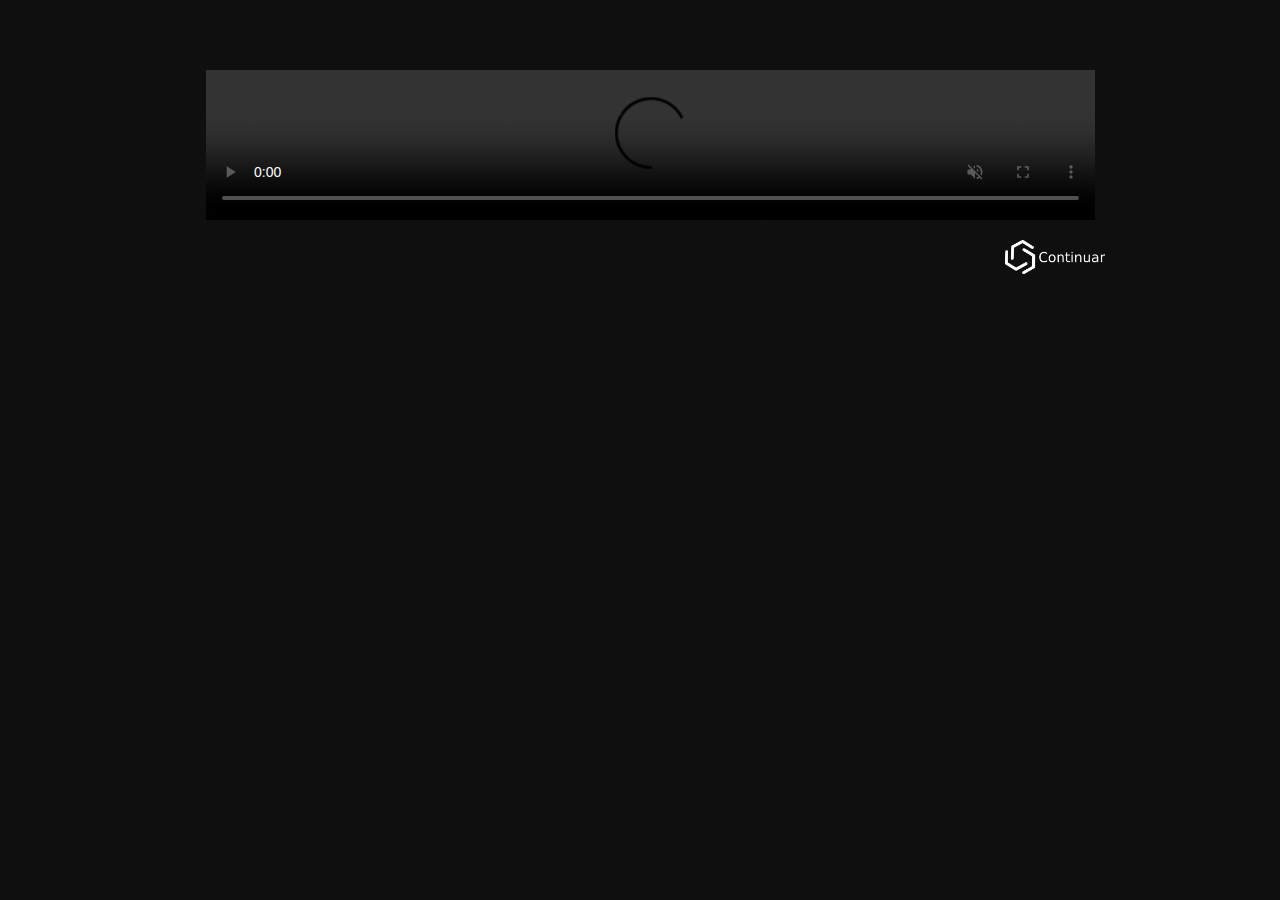
==== index.html @ fb5f0980 "Primer commit" ====
<!DOCTYPE html>
<html lang="en">
    <head>
        <meta charset="utf-8">
        <meta http-equiv="X-UA-Compatible" content="IE=edge">
        <meta name="viewport" content="width=device-width, initial-scale=1">
        <meta name="description" content="">
        <meta name="author" content="">
        <link rel="icon" href="../../favicon.ico">
        <title>Simulador </title>
        <!-- Just for debugging purposes. Don't actually copy these 2 lines! -->
        <!--[if lt IE 9]><script src="../../assets/js/ie8-responsive-file-warning.js"></script><![endif]-->
        <script src="js/ie-emulation-modes-warning.js"></script>
        <!-- IE10 viewport hack for Surface/desktop Windows 8 bug -->
        <script src="js/ie10-viewport-bug-workaround.js"></script>
        
        <link href="css/bootstrap.min.css" rel="stylesheet">
        <link href="css/font-awesome.min.css" rel="stylesheet">
        <meta name="author" content="">
        <link rel="icon" href="../../favicon.ico">
        <link href="css/custom.css" rel="stylesheet">
        <link  href="css/main.css" rel="stylesheet">
    </head>
    <body>
        <div class="container ">
            <div class="row " style="margin-top:70px; margin-bottom:40px;">
               
                   
                    
                <div class="col-xs-12">
                    <div class="" style="margin: auto; text-align: center;">
                        <video src="img/ogv/intro.ogv"  width="70%" controls loop muted preload="auto" >
                            HTML5 Video is required for this example
                        </video>
                        
                    </div>
                    <div class=" pull-right" style="margin-right: 180px; margin-top:20px;">
                        <a href="sobreElProyecto.html" class=""><img src="img/continuar.png" width="100px" alt="" ></a></div>
                </div>
            </div>
            </div>   <!-- end container -->



            
            <!-- Bootstrap core JavaScript
            ================================================== -->
            <!-- Placed at the end of the document so the pages load faster -->
            <!--<script>
            window.jQuery || document.write('<script src="js/vendor/jquery-1.11.0.min.js"><\/script>')
            </script>-->
            <script src="js/bootstrap.min.js"></script>
            <script src="js/bootstrap.js"></script>
            <script src="js/docs.min.js"></script>
            <script src="js/custom.js"></script>
            <script type="text/javascript" src="js/jquery-1.8.1.min.js"></script>
            <script type="text/javascript" src="js/jquery.video-ui.js"></script>
            <script src="js/vendor/modernizr-2.6.2.min.js"></script>
            <script src="js/vendor/plugins.js"></script>
            <script src="js/main.js"></script>
        </body>
    </html>
---- css/custom.css ----
@media (min-width: 1200px) {
  .container {
    width: 1300px;
  }
}

body {
     /*background: url('../img/congruent.png');*/
    background-color: #0f0f0f;
}
.centrado{
  text-align: center;
}
.menu{
  background-color: rgb(100,10,170);

}
.menu-pad{
/*  padding:10px;
*/  height:700px;
}
.margen{
  margin-top: 30px;
}
.img-mar{
  margin-left: -20px

}
.img-mar3{
  margin-left: -35px;
}
.img-mar2{
  margin-left: -32px;
}
.parrafo{
  font-size: 16px;
}
.iconos a{
  font-size: 16px;
  color:white;
  /*margin-top: 30px;*/
  margin-left: 20px;
  margin-top: 25px;
}
.iconos a:hover{
  color:rgba(0, 0, 0, 0.3);
}
.modal {
   margin-top: 30px;
}
canvas{
  margin-left: -10px;

}
---- css/main.css ----
/*! HTML5 Boilerplate v4.3.0 | MIT License | http://h5bp.com/ */

html,
button,
input,
select,
textarea {
    color: #222;
}

html {
    font-size: 1em;
    line-height: 1.4;
}

::-moz-selection {
    background: #b3d4fc;
    text-shadow: none;
}

::selection {
    background: #b3d4fc;
    text-shadow: none;
}

hr {
    display: block;
    height: 1px;
    border: 0;
    border-top: 1px solid #ccc;
    margin: 1em 0;
    padding: 0;
}

audio,
canvas,
img,
video {
    vertical-align: middle;
}

fieldset {
    border: 0;
    margin: 0;
    padding: 0;
}

textarea {
    resize: vertical;
}

.browsehappy {
    margin: 0.2em 0;
    background: #ccc;
    color: #000;
    padding: 0.2em 0;
}


/* ==========================================================================
   Author's custom styles
   ========================================================================== */



/* hover image
-------------------------------- */
  
#mainwrapper {  
  font: 10pt normal Arial, sans-serif;  
  height: auto;  
  margin: 0px auto 0 auto;  
  text-align: center;  
  width: 600px;  

}  
#mainwrapper .box {  
    border: 3px solid #fff; 
    cursor: pointer;  
    height: 170px;  
    float: left;  
    margin: 0px;  
    position: relative;  
    overflow: hidden;  
      
    -webkit-box-shadow: 1px 1px 1px 1px #ccc;  
    -moz-box-shadow: 1px 1px 1px 1px #ccc;  
    box-shadow: 1px 1px 1px 1px #ccc;  
}  
  
#mainwrapper .box img {  
    position: absolute;  
    left: 0;  
    -webkit-transition: all 300ms ease-out;  
    -moz-transition: all 300ms ease-out;  
    -o-transition: all 300ms ease-out;  
    -ms-transition: all 300ms ease-out;  
    transition: all 300ms ease-out;  

}
#mainwrapper .box .caption {  
    background-color: rgba(0,0,0,0.8);

    position: absolute;  
    color: #fff;  
    z-index: 100;  
    -webkit-transition: all 300ms ease-out;  
    -moz-transition: all 300ms ease-out;  
    -o-transition: all 300ms ease-out;  
    -ms-transition: all 300ms ease-out;  
    transition: all 300ms ease-out;  
    left: 0;  

    
}  
#mainwrapper #box-5.box .rotate-caption {  
    width: 360px;  
    height: 190px;  
    text-align: left;  
    padding: 15px;  
    top: 200px;  
    -moz-transform: rotate(-180deg);  
    -o-transform: rotate(-180deg);  
    -webkit-transform: rotate(-180deg);  
    transform: rotate(-180deg);  
}  
  
#mainwrapper .box .rotate {  
    width: 360px;  
    height: 400px;  
    -webkit-transition: all 300ms ease-out;  
    -moz-transition: all 300ms ease-out;  
    -o-transition: all 300ms ease-out;  
    -ms-transition: all 300ms ease-out;  
    transition: all 300ms ease-out;

}  
/** Rotate Caption :hover Behaviour **/  
    #mainwrapper .box:hover .rotate {  
    background-color: rgba(0,0,0,1) !important;  
    -moz-transform: rotate(-180deg);  
    -o-transform: rotate(-180deg);  
    -webkit-transform: rotate(-180deg);  
    transform: rotate(-180deg);  

}  





/* ==========================================================================
   Media Queries
   ========================================================================== */

@media only screen and (min-width: 35em) {

}

@media print,
       (-o-min-device-pixel-ratio: 5/4),
       (-webkit-min-device-pixel-ratio: 1.25),
       (min-resolution: 120dpi) {

}

/* ==========================================================================
   Helper classes
   ========================================================================== */

.ir {
    background-color: transparent;
    border: 0;
    overflow: hidden;
    *text-indent: -9999px;
}

.ir:before {
    content: "";
    display: block;
    width: 0;
    height: 150%;
}

.hidden {
    display: none !important;
    visibility: hidden;
}

.visuallyhidden {
    border: 0;
    clip: rect(0 0 0 0);
    height: 1px;
    margin: -1px;
    overflow: hidden;
    padding: 0;
    position: absolute;
    width: 1px;
}

.visuallyhidden.focusable:active,
.visuallyhidden.focusable:focus {
    clip: auto;
    height: auto;
    margin: 0;
    overflow: visible;
    position: static;
    width: auto;
}

.invisible {
    visibility: hidden;
}

.clearfix:before,
.clearfix:after {
    content: " ";
    display: table;
}

.clearfix:after {
    clear: both;
}

.clearfix {
    *zoom: 1;
}

/* ==========================================================================
   Print styles
   ========================================================================== */

@media print {
    * {
        background: transparent !important;
        color: #000 !important;
        box-shadow: none !important;
        text-shadow: none !important;
    }

    a,
    a:visited {
        text-decoration: underline;
    }

    a[href]:after {
        content: " (" attr(href) ")";
    }

    abbr[title]:after {
        content: " (" attr(title) ")";
    }

    .ir a:after,
    a[href^="javascript:"]:after,
    a[href^="#"]:after {
        content: "";
    }

    pre,
    blockquote {
        border: 1px solid #999;
        page-break-inside: avoid;
    }

    thead {
        display: table-header-group;
    }

    tr,
    img {
        page-break-inside: avoid;
    }

    img {
        max-width: 100% !important;
    }

    @page {
        margin: 0.5cm;
    }

    p,
    h2,
    h3 {
        orphans: 3;
        widows: 3;
    }

    h2,
    h3 {
        page-break-after: avoid;
    }
}
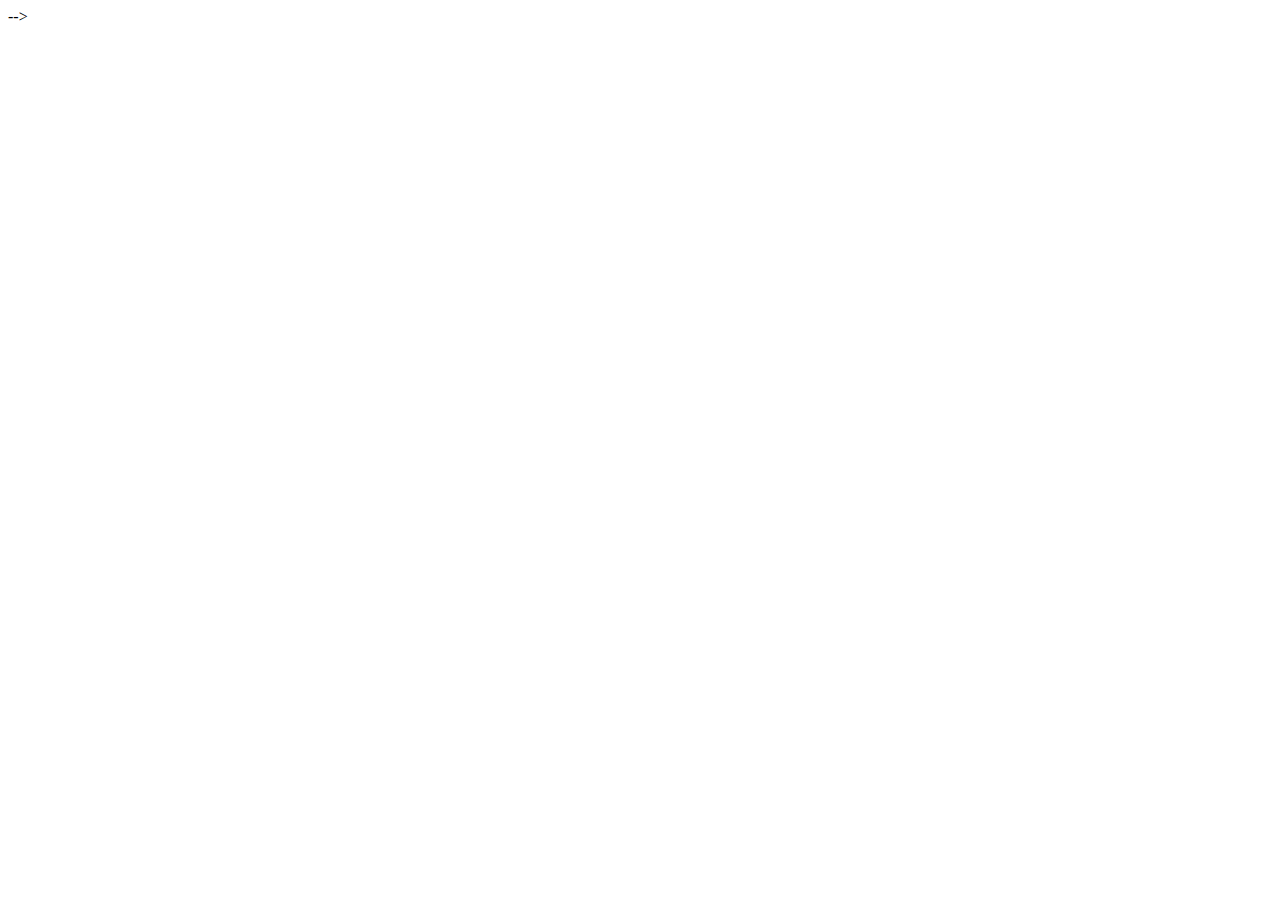
==== commit 67e5b6c5: "asdasd" ====
--- a/index.html
+++ b/index.html
@@ -1,4 +1,5 @@
-<!DOCTYPE html>
+<div class="aaaaaaaaaaaaallllllllllllllllllllloooooooooooooo"></div> 
+<!--<!DOCTYPE html>
 <html lang="en">
     <head>
         <meta charset="utf-8">
@@ -8,12 +9,8 @@
         <meta name="author" content="">
         <link rel="icon" href="../../favicon.ico">
         <title>Simulador </title>
-        <!-- Just for debugging purposes. Don't actually copy these 2 lines! -->
-        <!--[if lt IE 9]><script src="../../assets/js/ie8-responsive-file-warning.js"></script><![endif]-->
         <script src="js/ie-emulation-modes-warning.js"></script>
-        <!-- IE10 viewport hack for Surface/desktop Windows 8 bug -->
         <script src="js/ie10-viewport-bug-workaround.js"></script>
-        
         <link href="css/bootstrap.min.css" rel="stylesheet">
         <link href="css/font-awesome.min.css" rel="stylesheet">
         <meta name="author" content="">
@@ -38,17 +35,17 @@
                         <a href="sobreElProyecto.html" class=""><img src="img/continuar.png" width="100px" alt="" ></a></div>
                 </div>
             </div>
-            </div>   <!-- end container -->
+            </div>   <!-- end container --->
 
 
 
             
             <!-- Bootstrap core JavaScript
-            ================================================== -->
-            <!-- Placed at the end of the document so the pages load faster -->
+            ================================================== --->
+            <!-- Placed at the end of the document so the pages load faster --->
             <!--<script>
             window.jQuery || document.write('<script src="js/vendor/jquery-1.11.0.min.js"><\/script>')
-            </script>-->
+            </script>--->
             <script src="js/bootstrap.min.js"></script>
             <script src="js/bootstrap.js"></script>
             <script src="js/docs.min.js"></script>
@@ -59,4 +56,5 @@
             <script src="js/vendor/plugins.js"></script>
             <script src="js/main.js"></script>
         </body>
-    </html>+    </html>
+    -->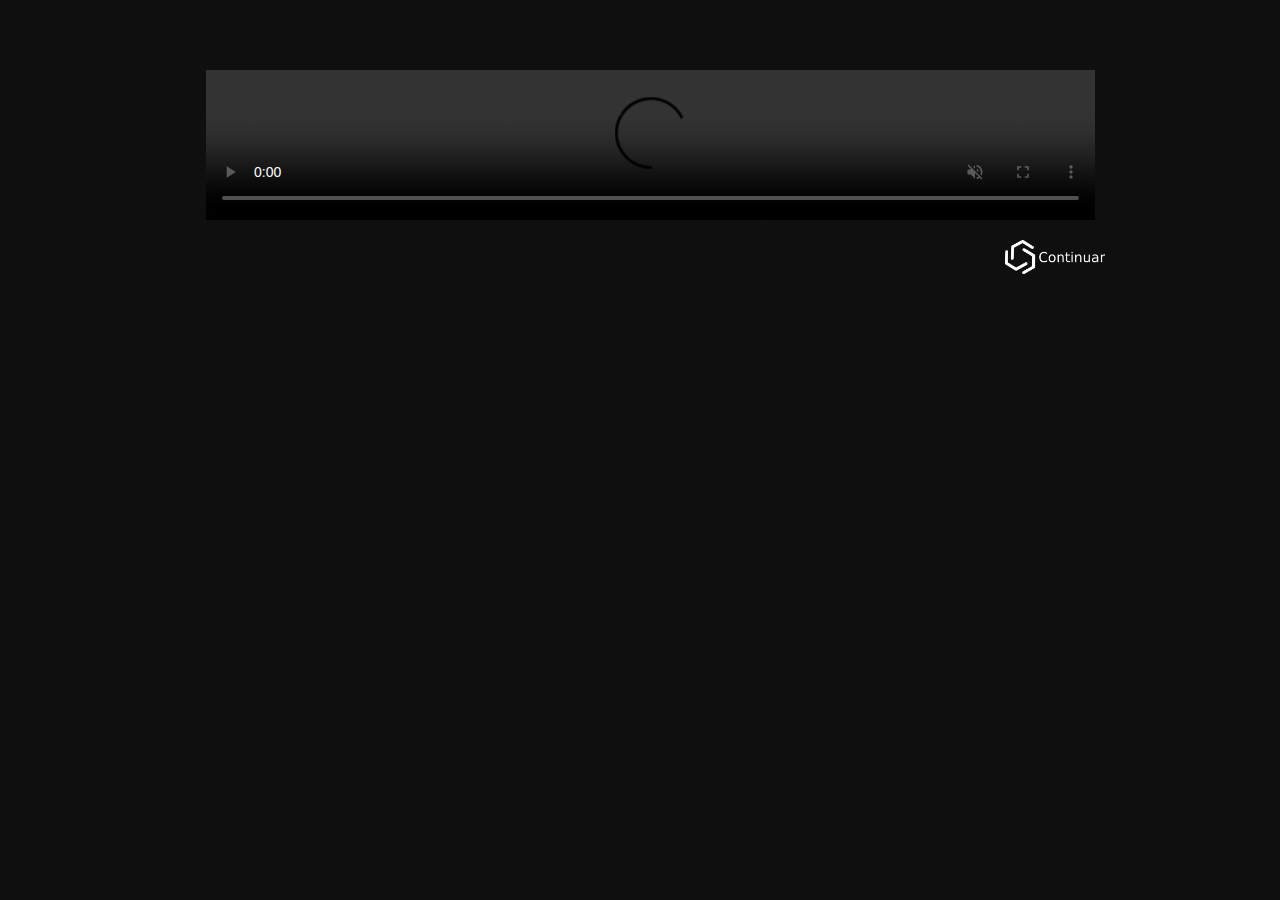
==== commit 2fe918df: "arreglando el comentario del index" ====
--- a/index.html
+++ b/index.html
@@ -1,5 +1,4 @@
-<div class="aaaaaaaaaaaaallllllllllllllllllllloooooooooooooo"></div> 
-<!--<!DOCTYPE html>
+<!DOCTYPE html>
 <html lang="en">
     <head>
         <meta charset="utf-8">
@@ -35,17 +34,17 @@
                         <a href="sobreElProyecto.html" class=""><img src="img/continuar.png" width="100px" alt="" ></a></div>
                 </div>
             </div>
-            </div>   <!-- end container --->
+            </div>   <!-- end container -->
 
 
 
             
             <!-- Bootstrap core JavaScript
-            ================================================== --->
-            <!-- Placed at the end of the document so the pages load faster --->
+            ================================================== -->
+            <!-- Placed at the end of the document so the pages load faster -->
             <!--<script>
             window.jQuery || document.write('<script src="js/vendor/jquery-1.11.0.min.js"><\/script>')
-            </script>--->
+            </script>-->
             <script src="js/bootstrap.min.js"></script>
             <script src="js/bootstrap.js"></script>
             <script src="js/docs.min.js"></script>
@@ -56,5 +55,4 @@
             <script src="js/vendor/plugins.js"></script>
             <script src="js/main.js"></script>
         </body>
-    </html>
-    -->+    </html>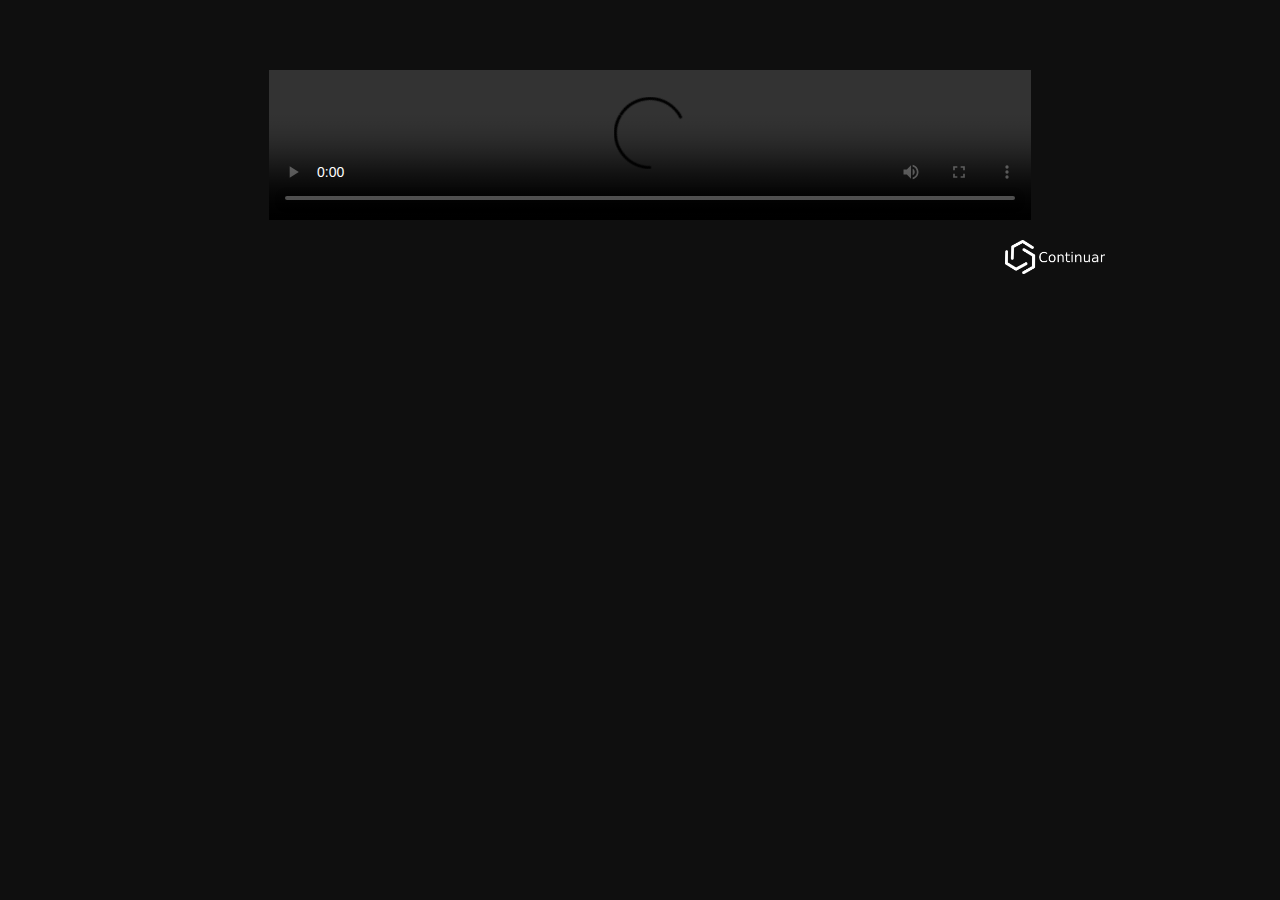
==== commit 708d2a0e: "achicar video" ====
--- a/index.html
+++ b/index.html
@@ -25,7 +25,7 @@
                     
                 <div class="col-xs-12">
                     <div class="" style="margin: auto; text-align: center;">
-                        <video src="img/ogv/intro.ogv"  width="70%" controls loop muted preload="auto" >
+                        <video src="img/ogv/intro.ogv"  width="60%" controls preload="auto" >
                             HTML5 Video is required for this example
                         </video>
                         
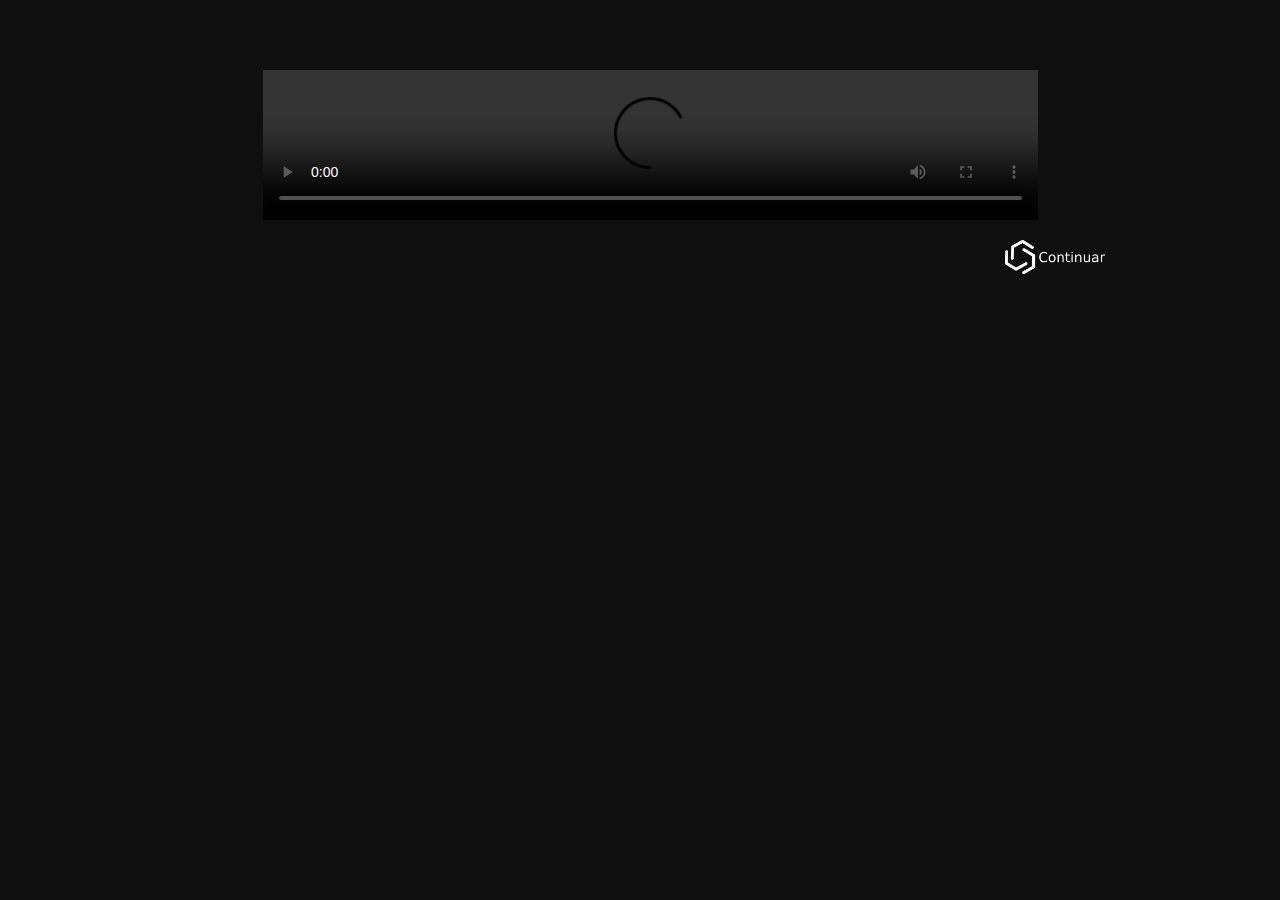
==== commit 3f5cf082: "video tamaño" ====
--- a/index.html
+++ b/index.html
@@ -25,7 +25,7 @@
                     
                 <div class="col-xs-12">
                     <div class="" style="margin: auto; text-align: center;">
-                        <video src="img/ogv/intro.ogv"  width="60%" controls preload="auto" >
+                        <video src="img/ogv/intro.ogv"  width="61%" controls preload="auto" >
                             HTML5 Video is required for this example
                         </video>
                         
